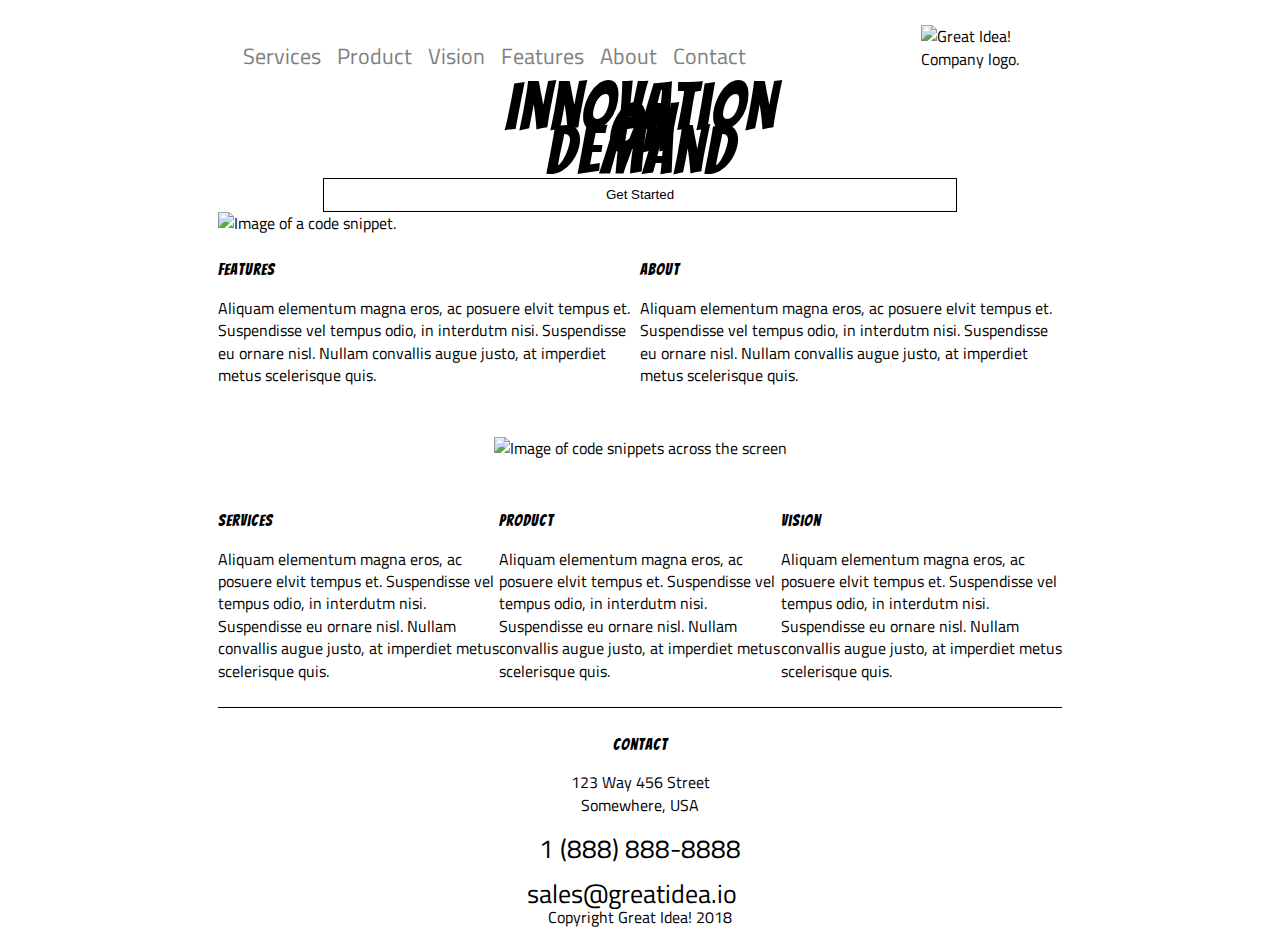
==== great-idea/index.html @ 14033128 "Project completed" ====
<!doctype html>

<html lang="en">

<head>
    <meta charset="utf-8">
    <title>Great Idea!</title>
    <link href="https://fonts.googleapis.com/css?family=Bangers|Titillium+Web" rel="stylesheet">
    <link rel="stylesheet" href="css/index.css">
    <!--[if lt IE 9]>
    <script src="https://cdnjs.cloudflare.com/ajax/libs/html5shiv/3.7.3/html5shiv.js"></script>
  <![endif]-->
</head>

<body>

    <!-- Page Header -->

    <header>
        <nav class="main-nav">
            <ul class="nav-links">
                <a href="/great-idea/services.html">Services</a>
                <a href="#">Product</a>
                <a href="#">Vision</a>
                <a href="#">Features</a>
                <a href="#">About</a>
                <a href="#">Contact</a>
            </ul>
            <img class="logo" src="img/logo.png" alt="Great Idea! Company logo.">
        </nav>
    </header>

    <!-- hero-section -->

    <main>
        <section class="hero-section">
            <div class="uvp">
                <h1>Innovation<br>On<br>Demand</h1>
                <button>Get Started</button>
            </div>
            <div class="hero-image">
                <img src="img/header-img.png" alt="Image of a code snippet.">
            </div>
        </section>
        <!-- top-content-section -->
        <section class="top-content-section">
            <div>
                <h2>Features</h2>

                <p>Aliquam elementum magna eros, ac posuere elvit tempus et. Suspendisse vel tempus odio, in interdutm nisi. Suspendisse eu ornare nisl. Nullam convallis augue justo, at imperdiet metus scelerisque quis.</p>
            </div>
            <div>
                <h2>About</h2>

                <p>Aliquam elementum magna eros, ac posuere elvit tempus et. Suspendisse vel tempus odio, in interdutm nisi. Suspendisse eu ornare nisl. Nullam convallis augue justo, at imperdiet metus scelerisque quis.
                </p>
            </div>
        </section>
        <!-- middle-image -->
        <section class="middle-image">
            <img class="middle-img" src="img/mid-page-accent.jpg" alt="Image of code snippets across the screen">
        </section>
        <!-- bottom-content-section -->

        <section class="bottom-content-section">
            <div>
                <h2>Services</h2>

                <p>Aliquam elementum magna eros, ac posuere elvit tempus et. Suspendisse vel tempus odio, in interdutm nisi. Suspendisse eu ornare nisl. Nullam convallis augue justo, at imperdiet metus scelerisque quis.</p>
            </div>

            <div>
                <h2>Product</h2>

                <p>Aliquam elementum magna eros, ac posuere elvit tempus et. Suspendisse vel tempus odio, in interdutm nisi. Suspendisse eu ornare nisl. Nullam convallis augue justo, at imperdiet metus scelerisque quis.</p>
            </div>
            <div>
                <h2>Vision</h2>

                <p>Aliquam elementum magna eros, ac posuere elvit tempus et. Suspendisse vel tempus odio, in interdutm nisi. Suspendisse eu ornare nisl. Nullam convallis augue justo, at imperdiet metus scelerisque quis.</p>
            </div>
        </section>
    </main>
    </section>
    <!-- footer-section -->

    <footer>
        <address>
      <h2>Contact</h2>
      <p>123 Way 456 Street<br> Somewhere, USA<br><br></p>

      <a href="tel:1-888-888-8888" class="phone-number">1 (888) 888-8888<br><br></a>

      <a href="mailto:sales@greatidea.io" class="email-address" target="_blank">sales@greatidea.io</a>

      <p class="copyright">Copyright Great Idea! 2018</p>
    </address>
    </footer>

</body>

</html>
---- great-idea/css/index.css ----
/* http://meyerweb.com/eric/tools/css/reset/ 
   v2.0 | 20110126
   License: none (public domain)
*/

html,
body,
div,
span,
applet,
object,
iframe,
h1,
h2,
h3,
h4,
h5,
h6,
p,
blockquote,
pre,
a,
abbr,
acronym,
address,
big,
cite,
code,
del,
dfn,
em,
img,
ins,
kbd,
q,
s,
samp,
small,
strike,
strong,
sub,
sup,
tt,
var,
b,
u,
i,
center,
dl,
dt,
dd,
ol,
ul,
li,
fieldset,
form,
label,
legend,
table,
caption,
tbody,
tfoot,
thead,
tr,
th,
td,
article,
aside,
canvas,
details,
embed,
figure,
figcaption,
footer,
header,
hgroup,
menu,
nav,
output,
ruby,
section,
summary,
time,
mark,
audio,
video {
    margin: 0;
    padding: 0;
    border: 0;
    font-size: 100%;
    font: inherit;
    vertical-align: baseline;
}


/* HTML5 display-role reset for older browsers */

article,
aside,
details,
figcaption,
figure,
footer,
header,
hgroup,
menu,
nav,
section {
    display: block;
}

body {
    line-height: 1;
}

ol,
ul {
    list-style: none;
}

blockquote,
q {
    quotes: none;
}

blockquote:before,
blockquote:after,
q:before,
q:after {
    content: '';
    content: none;
}

table {
    border-collapse: collapse;
    border-spacing: 0;
}


/* Set every element's box-sizing to border-box */

* {
    box-sizing: border-box;
}

html,
body {
    height: 100%;
    font-family: 'Titillium Web', sans-serif;
}

h1,
h2,
h3,
h4,
h5 {
    font-family: 'Bangers', cursive;
    letter-spacing: 1px;
    margin-bottom: 15px;
}


/* Copy and paste your work from yesterday here and start to refactor into flexbox */


/* .container {
    width: 880px;
    margin: auto;
}

header {
    padding: 20px 20px 20px;
}

nav {
    display: inline-block;
    width: 75%;
}

nav a {
    color: grey;
    text-decoration: none;
    padding: 0px 25px 0px;
}

.intro-container {
    text-align: center;
}

.intro {
    display: inline-block;
    width: 450px;
    text-align: center;
    padding: 0px 0px 40px;
}

.intro h1 {
    font-size: 50pt;
}

.intro-image {
    display: inline-block;
    width: 30%;
    padding: 20px 10px 10px 20px;
}

.intro button {
    padding: 5px 40px 5px;
    border: 1px solid black;
    font-family: “Titillium Web”;
}

header p {
    text-align: center;
    border: 1px solid black;
    width: 150px;
}

.top-part {
    border-top: 1px solid black;
    padding: 30px 0 30px;
}

.top-part .features {
    display: inline-block;
    width: 49%;
    margin-right: 5px;
}

.top-part .about {
    display: inline-block;
    width: 49%;
}

.picture-box {
    display: block;
}

.middle-image {
    display: block;
    width: 100%;
}

.bottom-part {
    border-bottom: 1px solid black;
    padding: 20px 0 30px;
}

.bottom-part .services {
    display: inline-block;
    width: 32%;
}

.bottom-part .product {
    display: inline-block;
    width: 32%;
    margin: 0px 10px 0px;
}

.bottom-part .vision {
    display: inline-block;
    width: 32%;
}

.contact-info {
    margin-top: 30px;
}

footer p a {
    text-align: center;
    text-decoration: none;
    color: black;
}

*/

p {
    font-size: 1rem;
}

body {
    margin: 0 17% 0 17%;
    line-height: 1.4rem;
}

h2 {
    font-size: 1rem;
}

header {
    padding: 3%;
}


/* header-section */

nav {
    display: flex;
    justify-content: space-around;
}

.main-nav {
    width: 100%;
    display: flex;
}

.nav-links {
    display: flex;
    width: 75%;
    justify-content: space-around;
    align-items: center;
    font-size: 1.4rem;
}

a {
    padding-right: 1rem;
    text-decoration: none;
    color: grey;
}

header {
    display: flex;
}


/* hero-section */

.logo {
    padding-left: 20%;
}

.hero {
    border-bottom: 1px solid black;
    margin: 1rem 0 1rem 0;
    padding-bottom: 1rem;
}

.uvp {
    display: flex;
    flex-direction: column;
    justify-content: center;
    align-items: center;
}

.uvp h1 {
    font-size: 4.2rem;
    text-align: center;
}

button {
    width: 75%;
    text-align: center;
    background: none;
    border: 1px solid black;
    padding: 1%;
}


/* top-content-section */

.top-content-section {
    display: flex;
    margin-top: 3%;
    padding-bottom: 3%;
    margin-bottom: 3%;
}


/* middle-image */

.middle-image {
    text-align: center;
    padding-bottom: 3%;
    margin-bottom: 3%;
}


/* bottom-content-section */

.bottom-content-section {
    display: flex;
    margin-top: 1%;
    border-bottom: 1px solid black;
    padding-bottom: 3%;
    margin-bottom: 3%;
}


/* footer-section */

footer {
    font-size: 1.6rem;
}

.email-address,
.phone-number {
    color: black;
}

.copyright {
    text-align: center;
    position: relative;
    bottom: 0;
}


/* SERVICE PAGE */


/* row */

.row {
    display: flex;
    width: 100%;
    justify-content: space-between;
}

.service-box {
    margin: 1rem 0 1rem 0;
    background-color: #F4F3F4;
    border: 1px solid black;
    padding: 1rem;
    width: 47%;
}

.bottom-facts-section {
    width: 100%;
    display: flex;
    justify-content: space-between;
    border-top: 1px solid black;
    padding-top: 1rem;
}

.facts {
    width: 47%;
}

.bottom-image {
    width: 47%;
}

.button {
    width: 35%;
    border-radius: 4px;
    margin-top: 1rem;
}

li {
    list-style-type: square;
    list-style-position: inside;
}

ul {
    margin-top: 1rem;
}

footer {
    text-align: center;
}
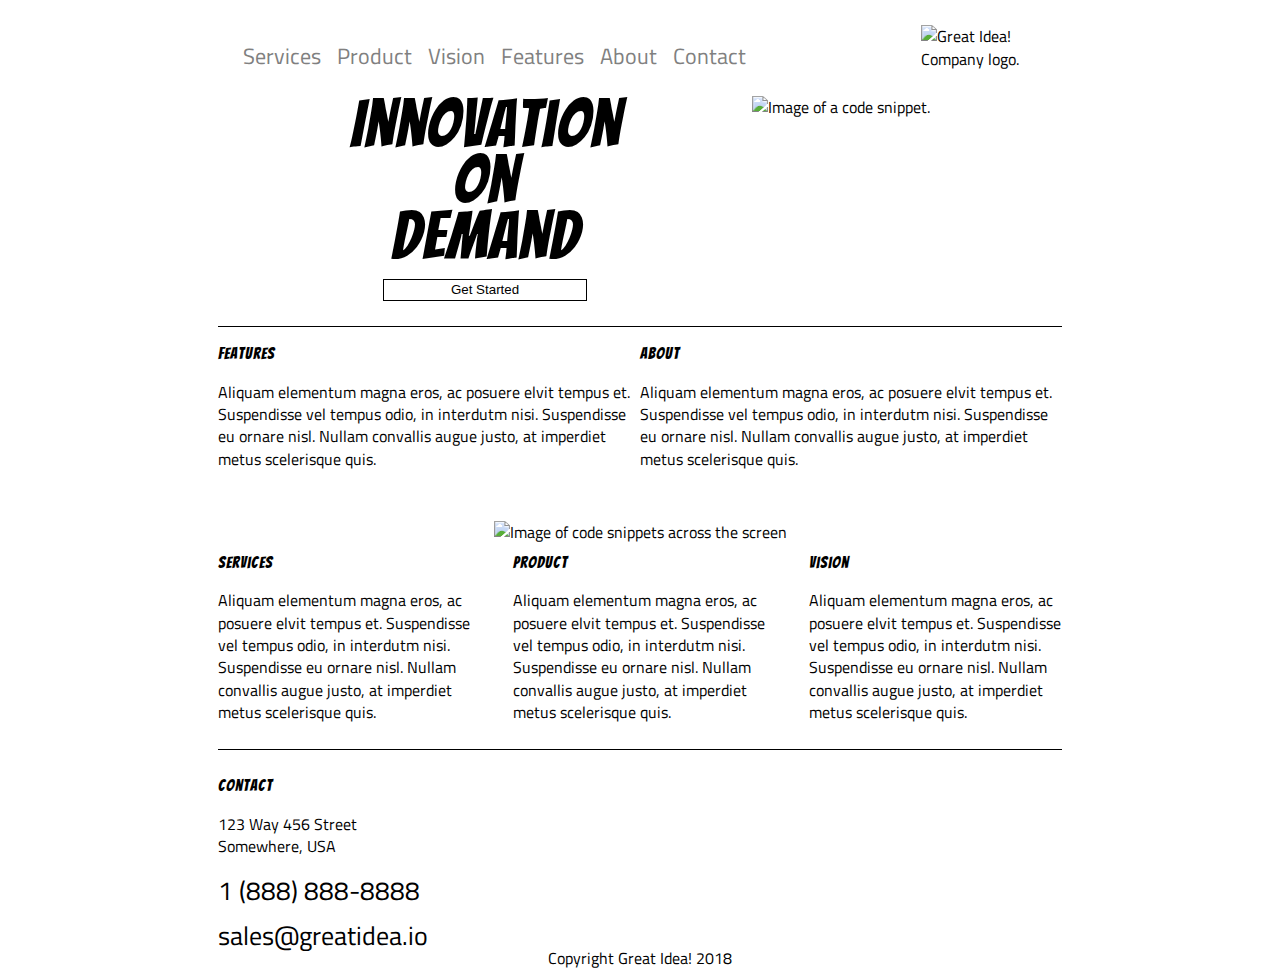
==== commit 6bf58156: "Merge 635c80584b0c464f1f3063fd80157210bf6adc36 into b17909d61a7b3ce0a9975af89ed8e9fba539723c" ====
--- a/great-idea/index.html
+++ b/great-idea/index.html
@@ -58,23 +58,23 @@
         </section>
         <!-- middle-image -->
         <section class="middle-image">
-            <img class="middle-img" src="img/mid-page-accent.jpg" alt="Image of code snippets across the screen">
+            <img src="img/mid-page-accent.jpg" alt="Image of code snippets across the screen">
         </section>
         <!-- bottom-content-section -->
 
         <section class="bottom-content-section">
-            <div>
+            <div class="home-box">
                 <h2>Services</h2>
 
                 <p>Aliquam elementum magna eros, ac posuere elvit tempus et. Suspendisse vel tempus odio, in interdutm nisi. Suspendisse eu ornare nisl. Nullam convallis augue justo, at imperdiet metus scelerisque quis.</p>
             </div>
 
-            <div>
+            <div class="home-box">
                 <h2>Product</h2>
 
                 <p>Aliquam elementum magna eros, ac posuere elvit tempus et. Suspendisse vel tempus odio, in interdutm nisi. Suspendisse eu ornare nisl. Nullam convallis augue justo, at imperdiet metus scelerisque quis.</p>
             </div>
-            <div>
+            <div class="home-box">
                 <h2>Vision</h2>
 
                 <p>Aliquam elementum magna eros, ac posuere elvit tempus et. Suspendisse vel tempus odio, in interdutm nisi. Suspendisse eu ornare nisl. Nullam convallis augue justo, at imperdiet metus scelerisque quis.</p>
--- a/great-idea/css/index.css
+++ b/great-idea/css/index.css
@@ -278,6 +278,10 @@
     font-size: 1rem;
 }
 
+h1 {
+    line-height: 3.5rem;
+}
+
 body {
     margin: 0 17% 0 17%;
     line-height: 1.4rem;
@@ -325,6 +329,12 @@
 
 /* hero-section */
 
+.hero-section {
+    display: flex;
+    width: 100%;
+    justify-content: space-evenly;
+}
+
 .logo {
     padding-left: 20%;
 }
@@ -363,6 +373,8 @@
     margin-top: 3%;
     padding-bottom: 3%;
     margin-bottom: 3%;
+    border-top: 1px solid black;
+    padding-top: 1rem;
 }
 
 
@@ -370,8 +382,7 @@
 
 .middle-image {
     text-align: center;
-    padding-bottom: 3%;
-    margin-bottom: 3%;
+    width: 100%;
 }
 
 
@@ -383,6 +394,12 @@
     border-bottom: 1px solid black;
     padding-bottom: 3%;
     margin-bottom: 3%;
+    width: 100%;
+    justify-content: space-between;
+}
+
+.home-box {
+    width: 30%;
 }
 
 
@@ -454,6 +471,6 @@
     margin-top: 1rem;
 }
 
-footer {
+.service-footer {
     text-align: center;
 }